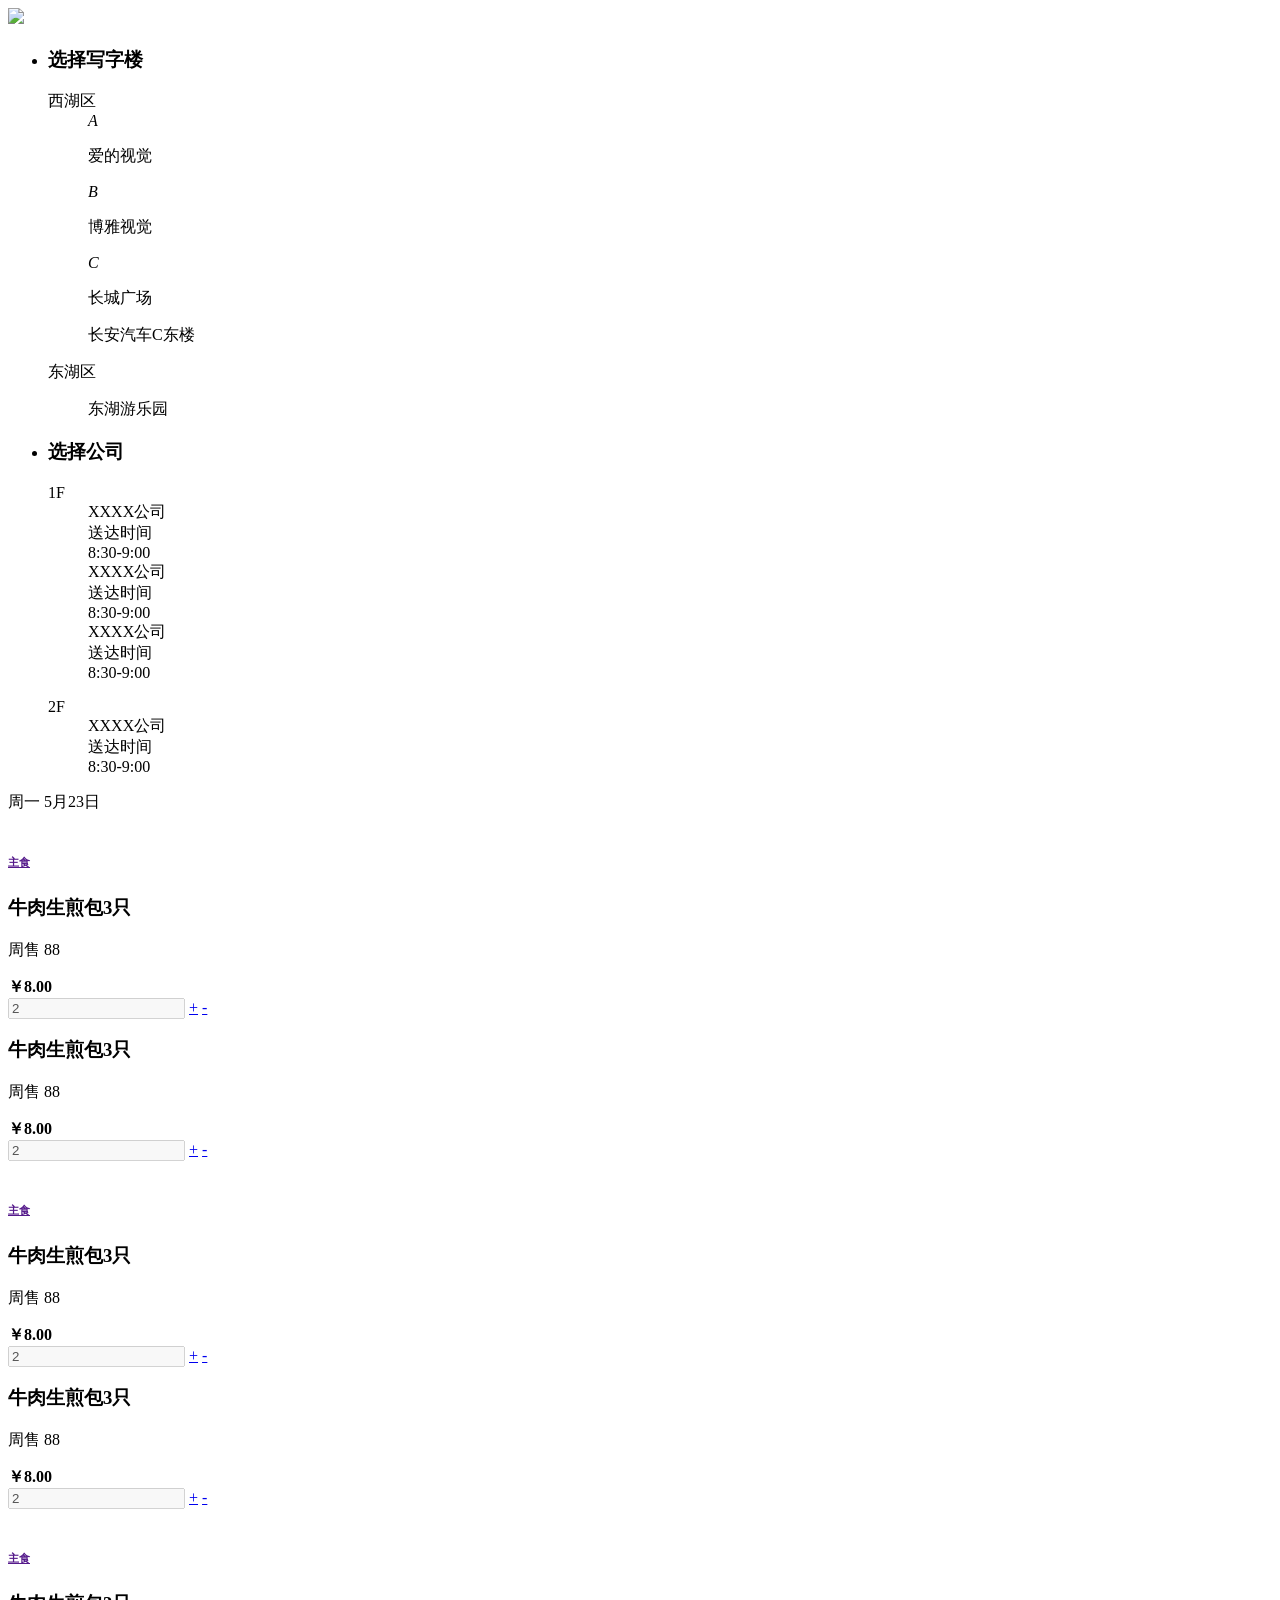
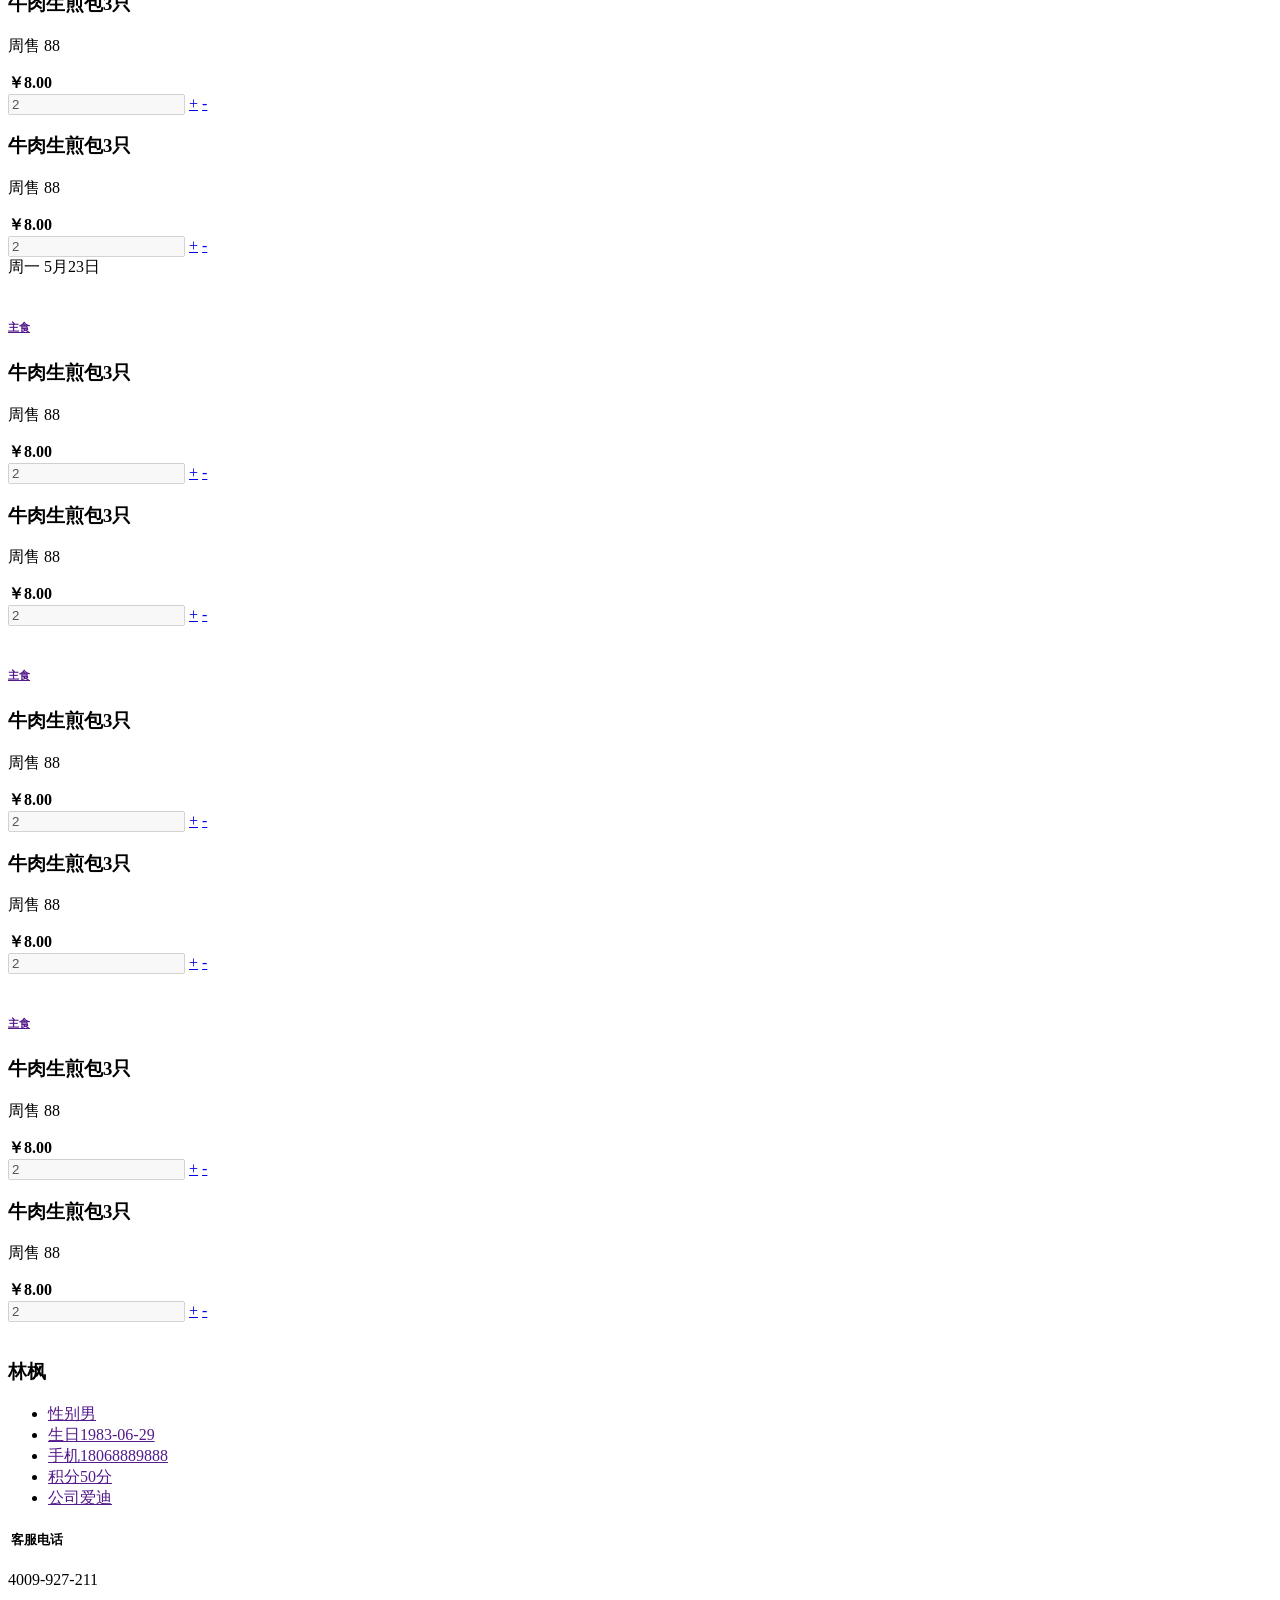
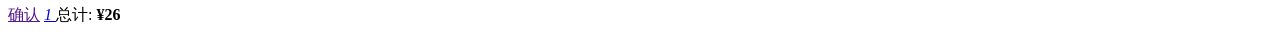
==== zaocan-web/src/main/webapp/resources/html/index.html @ 405c8a08 "modify code" ====
<!DOCTYPE html>
<html lang="zh-CN">
  <head>
    <meta charset="utf-8">
    <meta http-equiv="X-UA-Compatible" content="IE=edge">
    <meta name="viewport" content="width=device-width, initial-scale=1">
    <title>index</title>
    <link href="css/bootstrap.min.css" rel="stylesheet">
    <link rel="stylesheet" type="text/css" href="css/reset.css"/>
	  <link rel="stylesheet" type="text/css" href="css/index.css"/>
	  <script src="js/jquery-2.1.0.js" type="text/javascript" charset="utf-8"></script>
	  <script src="js/index.js" type="text/javascript" charset="utf-8"></script>
  </head>
  <body>
    
<div class="container-max">
	 
	 <div class="banner">
	 		<a href="javascript:;" class="menu-btn" id="menu-btn"></a>
	 	  <img src="images/banner.jpg" class="btn-block"/>
	 </div>
	  	  
	 
	 <!--写字楼 和 公司选择-->
	 
	 <div class="sort">
	 	   <ul class="list-unstyled">
	 	   	  <li class="area J-click">
	 	   	  	  <h3>
	 	   	  	  	  选择写字楼
	 	   	  	  </h3>
	 	   	  	  <div class="sort-select">
	 	   	  	  <dl>
	 	   	  	  	<dt>
	 	   	  	  		 西湖区
	 	   	  	  	</dt>
	 	   	  	  	<dd>
	 	   	  	  		 <i>
	 	   	  	  		 	A
									 </i>
									 <p>爱的视觉</p>
	 	   	  	  	</dd>
	 	   	  	  	<dd>
	 	   	  	  		 <i>
	 	   	  	  		  B
									 </i>
									 <p>博雅视觉</p>
	 	   	  	  	</dd>
	 	   	  	  	<dd>
	 	   	  	  		 <i>
	 	   	  	  			C
									 </i>
									 <p>长城广场</p>
	 	   	  	  	</dd>
	 	   	  	  	<dd>
									 <p>长安汽车C东楼</p>
	 	   	  	  	</dd>
	 	   	  	  </dl>
		 	   	  	  <dl>
		 	   	  	  	<dt>
				 	   	  	      东湖区
		 	   	  	  	</dt>
		 	   	  	  	<dd>
		 	   	  	  		 <p>东湖游乐园</p>
		 	   	  	  	</dd>
		 	   	  	  </dl>	
	 	   	  	  </div>
	 	   	  </li>
	 	   	  <li class="company J-click">
	 	   	  	  <h3>
	 	   	  	  	  选择公司
	 	   	  	  </h3>
	 	   	  	  <div class="sort-select">
		 	   	  	  <dl>
		 	   	  	  	<dt>
		 	   	  	  		 1F
		 	   	  	  	</dt>
		 	   	  	  	<dd>
		 	   	  	  		 <div class="container-fluid">
		 	   	  	  		 	 <div class="row">
		 	   	  	  		 	 		<div class="col-xs-6 name">
		 	   	  	  		 	 			 XXXX公司
		 	   	  	  		 	 		</div>
		 	   	  	  		 	 		<div class="col-xs-6 text-right time">
		 	   	  	  		 	 			 送达时间<br />
		 	   	  	  		 	 			 8:30-9:00
		 	   	  	  		 	 		</div>
		 	   	  	  		 	 </div>
		 	   	  	  		 </div>
		 	   	  	  	</dd>
		 	   	  	  	<dd>
		 	   	  	  		 <div class="container-fluid">
		 	   	  	  		 	 <div class="row">
		 	   	  	  		 	 		<div class="col-xs-6 name">
		 	   	  	  		 	 			 XXXX公司
		 	   	  	  		 	 		</div>
		 	   	  	  		 	 		<div class="col-xs-6 text-right time">
		 	   	  	  		 	 			 送达时间<br />
		 	   	  	  		 	 			 8:30-9:00
		 	   	  	  		 	 		</div>
		 	   	  	  		 	 </div>
		 	   	  	  		 </div>
		 	   	  	  	</dd>
		 	   	  	  	<dd>
		 	   	  	  		 <div class="container-fluid">
		 	   	  	  		 	 <div class="row">
		 	   	  	  		 	 		<div class="col-xs-6 name">
		 	   	  	  		 	 			 XXXX公司
		 	   	  	  		 	 		</div>
		 	   	  	  		 	 		<div class="col-xs-6 text-right time">
		 	   	  	  		 	 			 送达时间<br />
		 	   	  	  		 	 			 8:30-9:00
		 	   	  	  		 	 		</div>
		 	   	  	  		 	 </div>
		 	   	  	  		 </div>
		 	   	  	  	</dd>
		 	   	  	  </dl>
		 	   	  	  <dl>
		 	   	  	  	<dt>
		 	   	  	  		 2F
		 	   	  	  	</dt>
		 	   	  	  	<dd>
		 	   	  	  		 <div class="container-fluid">
		 	   	  	  		 	 <div class="row">
		 	   	  	  		 	 		<div class="col-xs-6 name">
		 	   	  	  		 	 			 XXXX公司
		 	   	  	  		 	 		</div>
		 	   	  	  		 	 		<div class="col-xs-6 text-right time">
		 	   	  	  		 	 			 送达时间<br />
		 	   	  	  		 	 			 8:30-9:00
		 	   	  	  		 	 		</div>
		 	   	  	  		 	 </div>
		 	   	  	  		 </div>
		 	   	  	  	</dd>
		 	   	  	  	
		 	   	  	  </dl>	
		 	   	  	</div>
	 	   	  </li>
	 	   </ul>
	 </div>
	  	  
	 
	 
	 <div class="pro-day">
	 		 <div class="pro-day-title">
	 		 	 	周一 5月23日
	 		 </div>
	 		 <div class="pro-items">
	 		 		  <div class="pro-item container-fluid">
	 		 		  	 <div class="row">
	 		 		  	 		<div class="col-xs-3 pro-img">
	 		 		  	 			 <a href="" class="img">
	 		 		  	 			 		<img src="images/68x68.jpg" alt="" />
	 		 		  	 			 		<h6>
	 		 		  	 			 			主食
	 		 		  	 			 		</h6>
	 		 		  	 			 </a>
	 		 		  	 		</div>
	 		 		  	 		<div class="item-row">
	 		 		  	 				<div class="col-xs-6 pro-title">
			 		 		  	 				<h3>
			 		 		  	 					牛肉生煎包3只
			 		 		  	 				</h3>
			 		 		  	 				<p>
			 		 		  	 					周售 88
			 		 		  	 				</p>
			 		 		  	 				
			 		 		  	 		</div>
			 		 		  	 		<div class="col-xs-3 pro-price">
			 		 		  	 			  <strong>￥8.00</strong>
			 		 		  	 		</div>
		 		 		  	 			<div class="col-xs-3 input-fun">
		 		 		  	 				<div class="input-box">
													<input type="text" class="text" value="2" disabled>
													<a href="javascript:;" class="jia J-jia">+</a>
													<a href="javascript:;" class="jian J-jian">-</a>
												</div>
		 		 		  	 		</div>
	 		 		  	 
	 		 		  	 		</div>
	 		 		  	 		
	 		 		  	 	  
	 		 		  	 	  <div class="item-row">
	 		 		  	 				<div class="col-xs-6 pro-title">
			 		 		  	 				<h3>
			 		 		  	 					牛肉生煎包3只
			 		 		  	 				</h3>
			 		 		  	 				<p>
			 		 		  	 					周售 88
			 		 		  	 				</p>
			 		 		  	 				
			 		 		  	 		</div>
			 		 		  	 		<div class="col-xs-3 pro-price">
			 		 		  	 			  <strong>￥8.00</strong>
			 		 		  	 		</div>
		 		 		  	 			<div class="col-xs-3 input-fun">
		 		 		  	 				<div class="input-box">
													<input type="text" class="text" value="2" disabled>
													<a href="javascript:;" class="jia J-jia">+</a>
													<a href="javascript:;" class="jian J-jian">-</a>
												</div>
		 		 		  	 		</div>
	 		 		  	 
	 		 		  	 		</div>
	 		 		  	 		
	 		 		  	 </div>
	 		 		  </div>
	 		      <div class="pro-item container-fluid">
	 		 		  	 <div class="row">
	 		 		  	 		<div class="col-xs-3 pro-img">
	 		 		  	 			 <a href="" class="img">
	 		 		  	 			 		<img src="images/68x68.jpg" alt="" />
	 		 		  	 			 		<h6>
	 		 		  	 			 			主食
	 		 		  	 			 		</h6>
	 		 		  	 			 </a>
	 		 		  	 		</div>
	 		 		  	 		<div class="item-row">
	 		 		  	 				<div class="col-xs-6 pro-title">
			 		 		  	 				<h3>
			 		 		  	 					牛肉生煎包3只
			 		 		  	 				</h3>
			 		 		  	 				<p>
			 		 		  	 					周售 88
			 		 		  	 				</p>
			 		 		  	 				
			 		 		  	 		</div>
			 		 		  	 		<div class="col-xs-3 pro-price">
			 		 		  	 			  <strong>￥8.00</strong>
			 		 		  	 		</div>
		 		 		  	 			<div class="col-xs-3 input-fun">
		 		 		  	 				<div class="input-box">
													<input type="text" class="text" value="2" disabled>
													<a href="javascript:;" class="jia J-jia">+</a>
													<a href="javascript:;" class="jian J-jian">-</a>
												</div>
		 		 		  	 		</div>
	 		 		  	 
	 		 		  	 		</div>
	 		 		  	 		
	 		 		  	 	  
	 		 		  	 	  <div class="item-row">
	 		 		  	 				<div class="col-xs-6 pro-title">
			 		 		  	 				<h3>
			 		 		  	 					牛肉生煎包3只
			 		 		  	 				</h3>
			 		 		  	 				<p>
			 		 		  	 					周售 88
			 		 		  	 				</p>
			 		 		  	 				
			 		 		  	 		</div>
			 		 		  	 		<div class="col-xs-3 pro-price">
			 		 		  	 			  <strong>￥8.00</strong>
			 		 		  	 		</div>
		 		 		  	 			<div class="col-xs-3 input-fun">
		 		 		  	 				<div class="input-box">
													<input type="text" class="text" value="2" disabled>
													<a href="javascript:;" class="jia J-jia">+</a>
													<a href="javascript:;" class="jian J-jian">-</a>
												</div>
		 		 		  	 		</div>
	 		 		  	 
	 		 		  	 		</div>
	 		 		  	 		
	 		 		  	 </div>
	 		 		  </div>
	 		 			<div class="pro-item container-fluid">
	 		 		  	 <div class="row">
	 		 		  	 		<div class="col-xs-3 pro-img">
	 		 		  	 			 <a href="" class="img">
	 		 		  	 			 		<img src="images/68x68.jpg" alt="" />
	 		 		  	 			 		<h6>
	 		 		  	 			 			主食
	 		 		  	 			 		</h6>
	 		 		  	 			 </a>
	 		 		  	 		</div>
	 		 		  	 		<div class="item-row">
	 		 		  	 				<div class="col-xs-6 pro-title">
			 		 		  	 				<h3>
			 		 		  	 					牛肉生煎包3只
			 		 		  	 				</h3>
			 		 		  	 				<p>
			 		 		  	 					周售 88
			 		 		  	 				</p>
			 		 		  	 				
			 		 		  	 		</div>
			 		 		  	 		<div class="col-xs-3 pro-price">
			 		 		  	 			  <strong>￥8.00</strong>
			 		 		  	 		</div>
		 		 		  	 			<div class="col-xs-3 input-fun">
		 		 		  	 				<div class="input-box">
													<input type="text" class="text" value="2" disabled>
													<a href="javascript:;" class="jia J-jia">+</a>
													<a href="javascript:;" class="jian J-jian">-</a>
												</div>
		 		 		  	 		</div>
	 		 		  	 
	 		 		  	 		</div>
	 		 		  	 		
	 		 		  	 	  
	 		 		  	 	  <div class="item-row">
	 		 		  	 				<div class="col-xs-6 pro-title">
			 		 		  	 				<h3>
			 		 		  	 					牛肉生煎包3只
			 		 		  	 				</h3>
			 		 		  	 				<p>
			 		 		  	 					周售 88
			 		 		  	 				</p>
			 		 		  	 				
			 		 		  	 		</div>
			 		 		  	 		<div class="col-xs-3 pro-price">
			 		 		  	 			  <strong>￥8.00</strong>
			 		 		  	 		</div>
		 		 		  	 			<div class="col-xs-3 input-fun">
		 		 		  	 				<div class="input-box">
													<input type="text" class="text" value="2" disabled>
													<a href="javascript:;" class="jia J-jia">+</a>
													<a href="javascript:;" class="jian J-jian">-</a>
												</div>
		 		 		  	 		</div>
	 		 		  	 
	 		 		  	 		</div>
	 		 		  	 		
	 		 		  	 </div>
	 		 		  </div>
	 		 
	 		 
	 		 
	 		 </div>
	 </div>
	  	  
	  	  
	  	  
	 <div class="pro-day">
	 		 <div class="pro-day-title">
	 		 	 	周一 5月23日
	 		 </div>
	 		 <div class="pro-items">
	 		 		  <div class="pro-item container-fluid">
	 		 		  	 <div class="row">
	 		 		  	 		<div class="col-xs-3 pro-img">
	 		 		  	 			 <a href="" class="img">
	 		 		  	 			 		<img src="images/68x68.jpg" alt="" />
	 		 		  	 			 		<h6>
	 		 		  	 			 			主食
	 		 		  	 			 		</h6>
	 		 		  	 			 </a>
	 		 		  	 		</div>
	 		 		  	 		<div class="item-row">
	 		 		  	 				<div class="col-xs-6 pro-title">
			 		 		  	 				<h3>
			 		 		  	 					牛肉生煎包3只
			 		 		  	 				</h3>
			 		 		  	 				<p>
			 		 		  	 					周售 88
			 		 		  	 				</p>
			 		 		  	 				
			 		 		  	 		</div>
			 		 		  	 		<div class="col-xs-3 pro-price">
			 		 		  	 			  <strong>￥8.00</strong>
			 		 		  	 		</div>
		 		 		  	 			<div class="col-xs-3 input-fun">
		 		 		  	 				<div class="input-box">
													<input type="text" class="text" value="2" disabled>
													<a href="javascript:;" class="jia J-jia">+</a>
													<a href="javascript:;" class="jian J-jian">-</a>
												</div>
		 		 		  	 		</div>
	 		 		  	 
	 		 		  	 		</div>
	 		 		  	 		
	 		 		  	 	  
	 		 		  	 	  <div class="item-row">
	 		 		  	 				<div class="col-xs-6 pro-title">
			 		 		  	 				<h3>
			 		 		  	 					牛肉生煎包3只
			 		 		  	 				</h3>
			 		 		  	 				<p>
			 		 		  	 					周售 88
			 		 		  	 				</p>
			 		 		  	 				
			 		 		  	 		</div>
			 		 		  	 		<div class="col-xs-3 pro-price">
			 		 		  	 			  <strong>￥8.00</strong>
			 		 		  	 		</div>
		 		 		  	 			<div class="col-xs-3 input-fun">
		 		 		  	 				<div class="input-box">
													<input type="text" class="text" value="2" disabled>
													<a href="javascript:;" class="jia J-jia">+</a>
													<a href="javascript:;" class="jian J-jian">-</a>
												</div>
		 		 		  	 		</div>
	 		 		  	 
	 		 		  	 		</div>
	 		 		  	 		
	 		 		  	 </div>
	 		 		  </div>
	 		      <div class="pro-item container-fluid">
	 		 		  	 <div class="row">
	 		 		  	 		<div class="col-xs-3 pro-img">
	 		 		  	 			 <a href="" class="img">
	 		 		  	 			 		<img src="images/68x68.jpg" alt="" />
	 		 		  	 			 		<h6>
	 		 		  	 			 			主食
	 		 		  	 			 		</h6>
	 		 		  	 			 </a>
	 		 		  	 		</div>
	 		 		  	 		<div class="item-row">
	 		 		  	 				<div class="col-xs-6 pro-title">
			 		 		  	 				<h3>
			 		 		  	 					牛肉生煎包3只
			 		 		  	 				</h3>
			 		 		  	 				<p>
			 		 		  	 					周售 88
			 		 		  	 				</p>
			 		 		  	 				
			 		 		  	 		</div>
			 		 		  	 		<div class="col-xs-3 pro-price">
			 		 		  	 			  <strong>￥8.00</strong>
			 		 		  	 		</div>
		 		 		  	 			<div class="col-xs-3 input-fun">
		 		 		  	 				<div class="input-box">
													<input type="text" class="text" value="2" disabled>
													<a href="javascript:;" class="jia J-jia">+</a>
													<a href="javascript:;" class="jian J-jian">-</a>
												</div>
		 		 		  	 		</div>
	 		 		  	 
	 		 		  	 		</div>
	 		 		  	 		
	 		 		  	 	  
	 		 		  	 	  <div class="item-row">
	 		 		  	 				<div class="col-xs-6 pro-title">
			 		 		  	 				<h3>
			 		 		  	 					牛肉生煎包3只
			 		 		  	 				</h3>
			 		 		  	 				<p>
			 		 		  	 					周售 88
			 		 		  	 				</p>
			 		 		  	 				
			 		 		  	 		</div>
			 		 		  	 		<div class="col-xs-3 pro-price">
			 		 		  	 			  <strong>￥8.00</strong>
			 		 		  	 		</div>
		 		 		  	 			<div class="col-xs-3 input-fun">
		 		 		  	 				<div class="input-box">
													<input type="text" class="text" value="2" disabled>
													<a href="javascript:;" class="jia J-jia">+</a>
													<a href="javascript:;" class="jian J-jian">-</a>
												</div>
		 		 		  	 		</div>
	 		 		  	 
	 		 		  	 		</div>
	 		 		  	 		
	 		 		  	 </div>
	 		 		  </div>
	 		 			<div class="pro-item container-fluid">
	 		 		  	 <div class="row">
	 		 		  	 		<div class="col-xs-3 pro-img">
	 		 		  	 			 <a href="" class="img">
	 		 		  	 			 		<img src="images/68x68.jpg" alt="" />
	 		 		  	 			 		<h6>
	 		 		  	 			 			主食
	 		 		  	 			 		</h6>
	 		 		  	 			 </a>
	 		 		  	 		</div>
	 		 		  	 		<div class="item-row">
	 		 		  	 				<div class="col-xs-6 pro-title">
			 		 		  	 				<h3>
			 		 		  	 					牛肉生煎包3只
			 		 		  	 				</h3>
			 		 		  	 				<p>
			 		 		  	 					周售 88
			 		 		  	 				</p>
			 		 		  	 				
			 		 		  	 		</div>
			 		 		  	 		<div class="col-xs-3 pro-price">
			 		 		  	 			  <strong>￥8.00</strong>
			 		 		  	 		</div>
		 		 		  	 			<div class="col-xs-3 input-fun">
		 		 		  	 				<div class="input-box">
													<input type="text" class="text" value="2" disabled>
													<a href="javascript:;" class="jia J-jia">+</a>
													<a href="javascript:;" class="jian J-jian">-</a>
												</div>
		 		 		  	 		</div>
	 		 		  	 
	 		 		  	 		</div>
	 		 		  	 		
	 		 		  	 	  
	 		 		  	 	  <div class="item-row">
	 		 		  	 				<div class="col-xs-6 pro-title">
			 		 		  	 				<h3>
			 		 		  	 					牛肉生煎包3只
			 		 		  	 				</h3>
			 		 		  	 				<p>
			 		 		  	 					周售 88
			 		 		  	 				</p>
			 		 		  	 				
			 		 		  	 		</div>
			 		 		  	 		<div class="col-xs-3 pro-price">
			 		 		  	 			  <strong>￥8.00</strong>
			 		 		  	 		</div>
		 		 		  	 			<div class="col-xs-3 input-fun">
		 		 		  	 				<div class="input-box">
													<input type="text" class="text" value="2" disabled>
													<a href="javascript:;" class="jia J-jia">+</a>
													<a href="javascript:;" class="jian J-jian">-</a>
												</div>
		 		 		  	 		</div>
	 		 		  	 
	 		 		  	 		</div>
	 		 		  	 		
	 		 		  	 </div>
	 		 		  </div>
	 		 
	 		 
	 		 
	 		 </div>
	 </div>  	  
	  	  
</div>



<!--菜单-->
<div class="mask"></div>
<div id="menu" class="J-mask-close">
	 <div class="user-info">
	 	   <img src="images/user.png" alt="" />
	 	   <h3>
	 	   		林枫
	 	   </h3>
	 </div>
	 <ul>
		 
		 	<li><a href=""><span class="t">性别</span><span class="r">男</span></a></li>
		 	<li><a href=""><span class="t">生日</span><span class="r">1983-06-29</span></a></li>
		 	<li><a href=""><span class="t">手机</span><span class="r">18068889888</span></a></li>
		 	<li><a href=""><span class="t">积分</span><span class="r">50分</span></a></li>
		 	<li><a href=""><span class="t">公司</span><span class="r">爱迪</span></a></li>		
	 </ul>

	 <div class="tel">
	 		<h5>
	 			<img src="images/ico-tel.png" alt="" />	客服电话
	 		</h5>
	 		<p>
	 			4009-927-211
	 		</p>
	 </div>
</div>


<footer>
	 <div class="footer">
		 	<div class="container-max">
		 		  <a href="" class="button">确认</a>
		 			<a href="javascript:;" class="car">
		 				<i>1</i>
		 			</a>
		 			<span class="total">
		 				总计: <b>¥26</b>
		 			</span>
		  </div>
	 </div>
</footer>


		
		
		
		
		








    <!-- jQuery (baidu cdn) -->
    <script src="http://libs.baidu.com/jquery/2.0.0/jquery.min.js"></script>
    <!-- Include all compiled plugins (below), or include individual files as needed -->
    <script src="js/bootstrap.min.js"></script>
  </body>
</html>
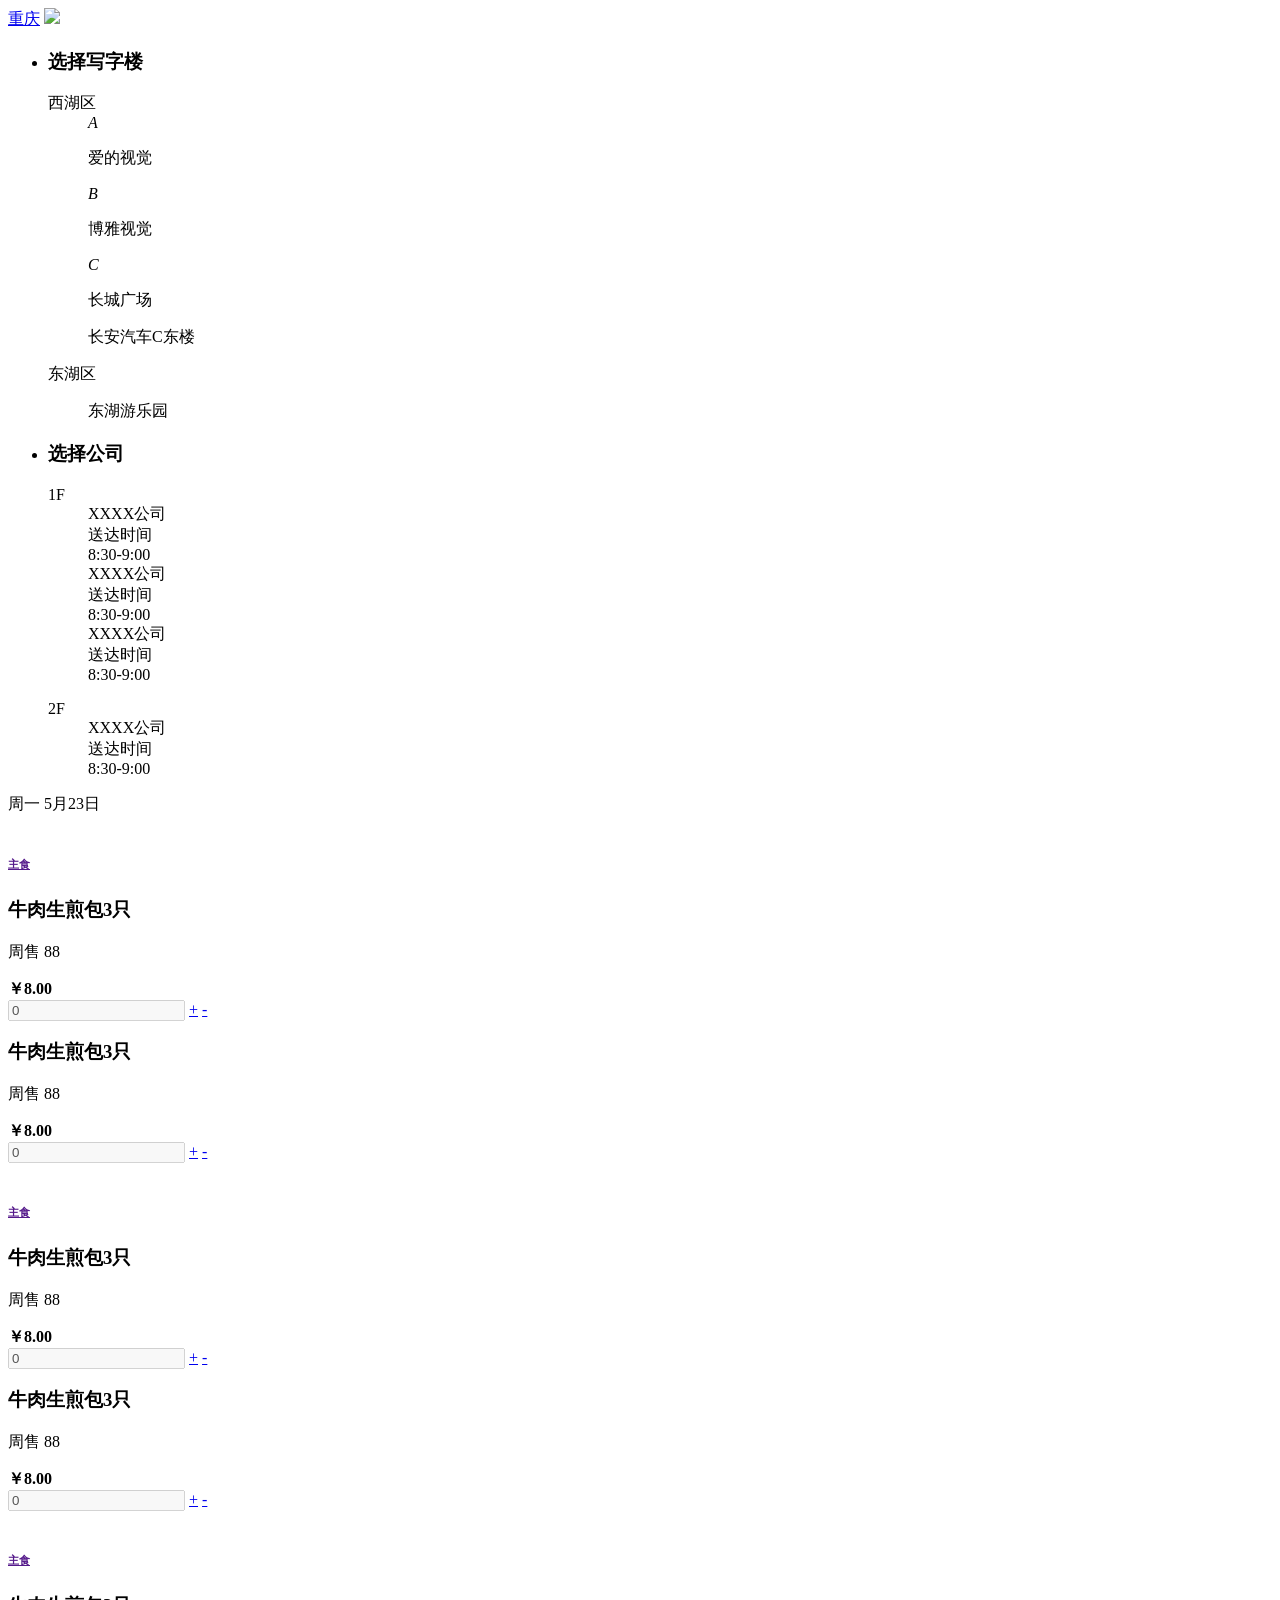
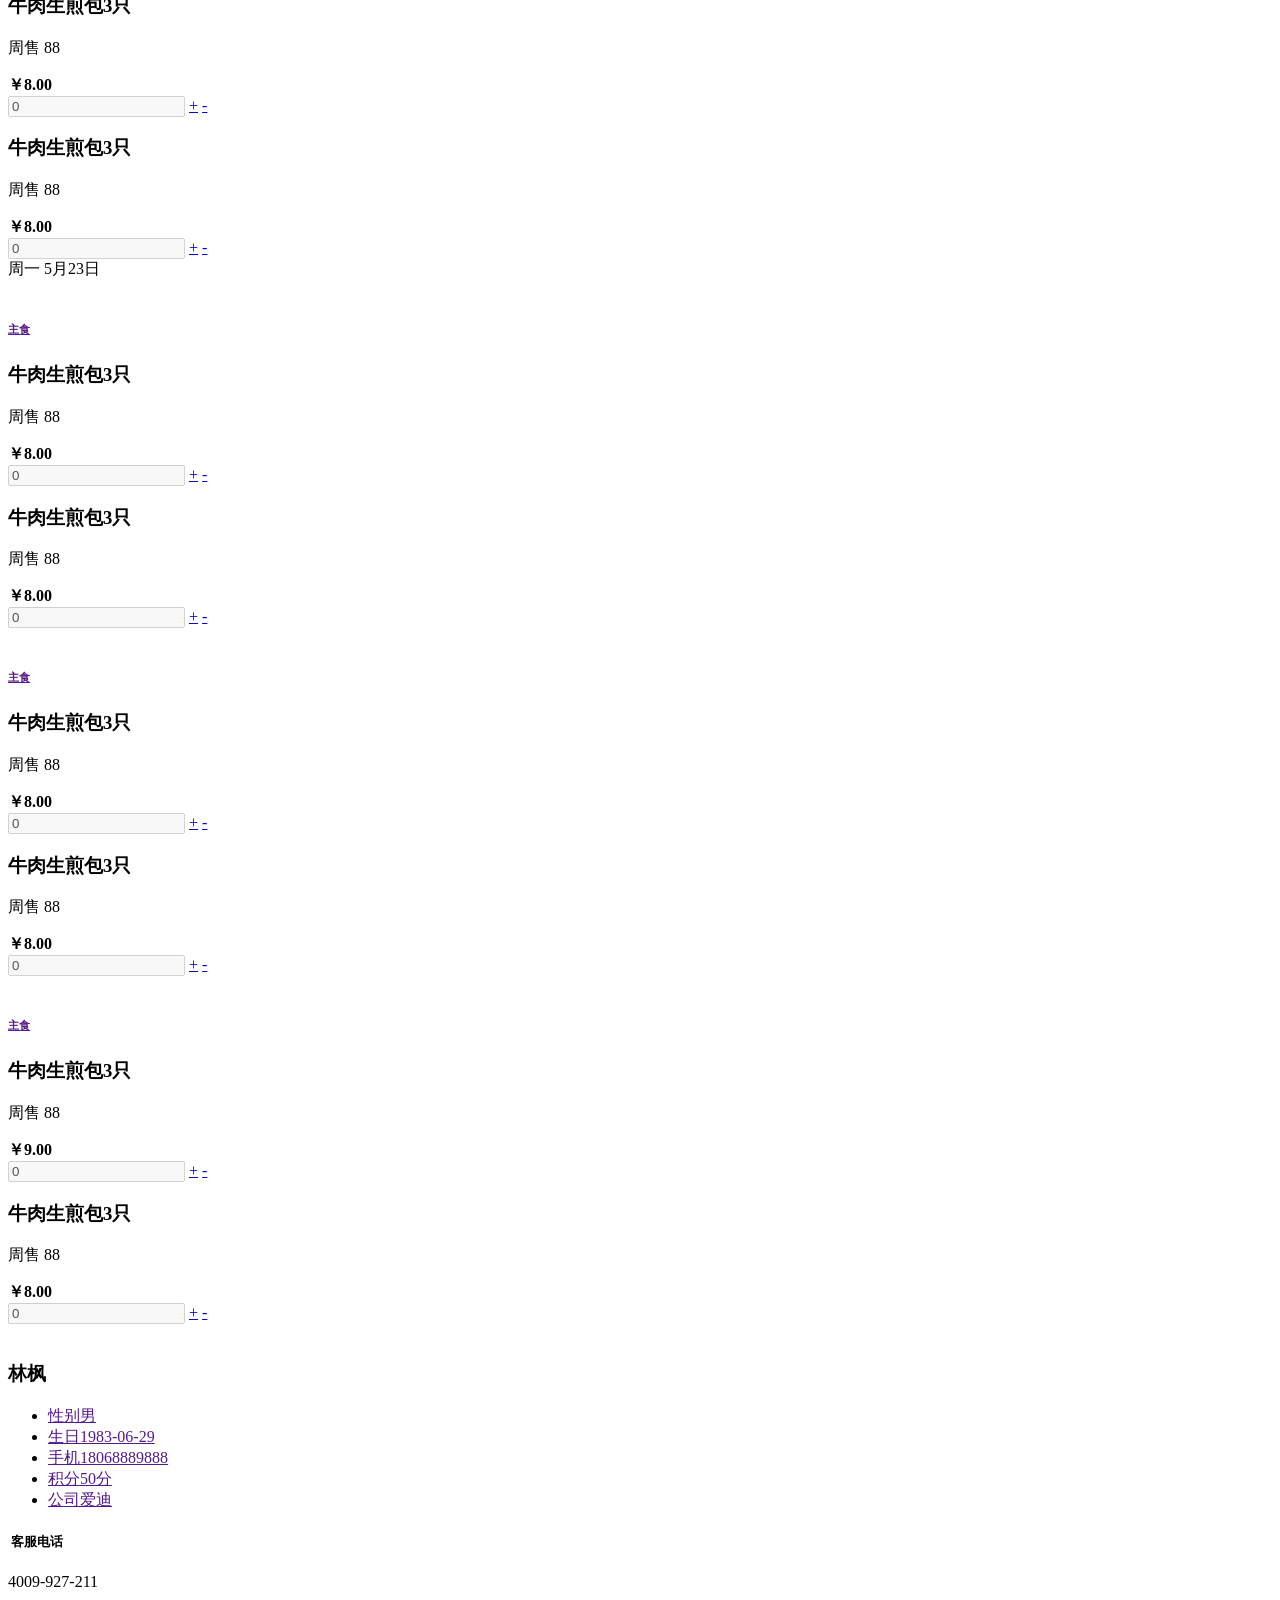
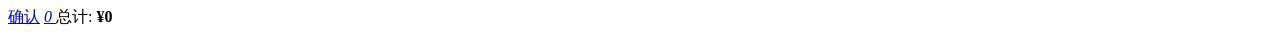
==== commit 1cb936a3: "modify code" ====
--- a/zaocan-web/src/main/webapp/resources/html/index.html
+++ b/zaocan-web/src/main/webapp/resources/html/index.html
@@ -17,6 +17,7 @@
 	 
 	 <div class="banner">
 	 		<a href="javascript:;" class="menu-btn" id="menu-btn"></a>
+	 		<a href="javascript:;" class="city-btn">重庆</a>
 	 	  <img src="images/banner.jpg" class="btn-block"/>
 	 </div>
 	  	  
@@ -171,7 +172,7 @@
 			 		 		  	 		</div>
 		 		 		  	 			<div class="col-xs-3 input-fun">
 		 		 		  	 				<div class="input-box">
-													<input type="text" class="text" value="2" disabled>
+													<input type="text" class="text" data-price="8.00" value="0" disabled>
 													<a href="javascript:;" class="jia J-jia">+</a>
 													<a href="javascript:;" class="jian J-jian">-</a>
 												</div>
@@ -195,7 +196,7 @@
 			 		 		  	 		</div>
 		 		 		  	 			<div class="col-xs-3 input-fun">
 		 		 		  	 				<div class="input-box">
-													<input type="text" class="text" value="2" disabled>
+													<input type="text" class="text" data-price="8.00" value="0" disabled>
 													<a href="javascript:;" class="jia J-jia">+</a>
 													<a href="javascript:;" class="jian J-jian">-</a>
 												</div>
@@ -230,7 +231,7 @@
 			 		 		  	 		</div>
 		 		 		  	 			<div class="col-xs-3 input-fun">
 		 		 		  	 				<div class="input-box">
-													<input type="text" class="text" value="2" disabled>
+													<input type="text" class="text" data-price="8.00" value="0" disabled>
 													<a href="javascript:;" class="jia J-jia">+</a>
 													<a href="javascript:;" class="jian J-jian">-</a>
 												</div>
@@ -254,7 +255,7 @@
 			 		 		  	 		</div>
 		 		 		  	 			<div class="col-xs-3 input-fun">
 		 		 		  	 				<div class="input-box">
-													<input type="text" class="text" value="2" disabled>
+													<input type="text" class="text" data-price="8.00" value="0" disabled>
 													<a href="javascript:;" class="jia J-jia">+</a>
 													<a href="javascript:;" class="jian J-jian">-</a>
 												</div>
@@ -289,7 +290,7 @@
 			 		 		  	 		</div>
 		 		 		  	 			<div class="col-xs-3 input-fun">
 		 		 		  	 				<div class="input-box">
-													<input type="text" class="text" value="2" disabled>
+													<input type="text" class="text" data-price="8.00" value="0" disabled>
 													<a href="javascript:;" class="jia J-jia">+</a>
 													<a href="javascript:;" class="jian J-jian">-</a>
 												</div>
@@ -313,7 +314,7 @@
 			 		 		  	 		</div>
 		 		 		  	 			<div class="col-xs-3 input-fun">
 		 		 		  	 				<div class="input-box">
-													<input type="text" class="text" value="2" disabled>
+													<input type="text" class="text" data-price="8.00" value="0" disabled>
 													<a href="javascript:;" class="jia J-jia">+</a>
 													<a href="javascript:;" class="jian J-jian">-</a>
 												</div>
@@ -361,7 +362,7 @@
 			 		 		  	 		</div>
 		 		 		  	 			<div class="col-xs-3 input-fun">
 		 		 		  	 				<div class="input-box">
-													<input type="text" class="text" value="2" disabled>
+													<input type="text" class="text" data-price="8.00" value="0" disabled>
 													<a href="javascript:;" class="jia J-jia">+</a>
 													<a href="javascript:;" class="jian J-jian">-</a>
 												</div>
@@ -385,7 +386,7 @@
 			 		 		  	 		</div>
 		 		 		  	 			<div class="col-xs-3 input-fun">
 		 		 		  	 				<div class="input-box">
-													<input type="text" class="text" value="2" disabled>
+													<input type="text" class="text" data-price="8.00" value="0" disabled>
 													<a href="javascript:;" class="jia J-jia">+</a>
 													<a href="javascript:;" class="jian J-jian">-</a>
 												</div>
@@ -420,7 +421,7 @@
 			 		 		  	 		</div>
 		 		 		  	 			<div class="col-xs-3 input-fun">
 		 		 		  	 				<div class="input-box">
-													<input type="text" class="text" value="2" disabled>
+													<input type="text" class="text" data-price="8.00" value="0" disabled>
 													<a href="javascript:;" class="jia J-jia">+</a>
 													<a href="javascript:;" class="jian J-jian">-</a>
 												</div>
@@ -444,7 +445,7 @@
 			 		 		  	 		</div>
 		 		 		  	 			<div class="col-xs-3 input-fun">
 		 		 		  	 				<div class="input-box">
-													<input type="text" class="text" value="2" disabled>
+													<input type="text" class="text" data-price="8.00" value="0" disabled>
 													<a href="javascript:;" class="jia J-jia">+</a>
 													<a href="javascript:;" class="jian J-jian">-</a>
 												</div>
@@ -475,11 +476,11 @@
 			 		 		  	 				
 			 		 		  	 		</div>
 			 		 		  	 		<div class="col-xs-3 pro-price">
-			 		 		  	 			  <strong>￥8.00</strong>
-			 		 		  	 		</div>
-		 		 		  	 			<div class="col-xs-3 input-fun">
-		 		 		  	 				<div class="input-box">
-													<input type="text" class="text" value="2" disabled>
+			 		 		  	 			  <strong>￥9.00</strong>
+			 		 		  	 		</div>
+		 		 		  	 			<div class="col-xs-3 input-fun">
+		 		 		  	 				<div class="input-box">
+													<input type="text" class="text" data-price="9.00" value="0" disabled>
 													<a href="javascript:;" class="jia J-jia">+</a>
 													<a href="javascript:;" class="jian J-jian">-</a>
 												</div>
@@ -503,7 +504,7 @@
 			 		 		  	 		</div>
 		 		 		  	 			<div class="col-xs-3 input-fun">
 		 		 		  	 				<div class="input-box">
-													<input type="text" class="text" value="2" disabled>
+													<input type="text" class="text" data-price="8.00" value="0" disabled>
 													<a href="javascript:;" class="jia J-jia">+</a>
 													<a href="javascript:;" class="jian J-jian">-</a>
 												</div>
@@ -555,12 +556,12 @@
 <footer>
 	 <div class="footer">
 		 	<div class="container-max">
-		 		  <a href="" class="button">确认</a>
+		 		  <a href="order.html" class="button">确认</a>
 		 			<a href="javascript:;" class="car">
-		 				<i>1</i>
+		 				<i id="J-car">0</i>
 		 			</a>
 		 			<span class="total">
-		 				总计: <b>¥26</b>
+		 				总计: <b>¥<font id="dataPrice">0</font></b>
 		 			</span>
 		  </div>
 	 </div>
